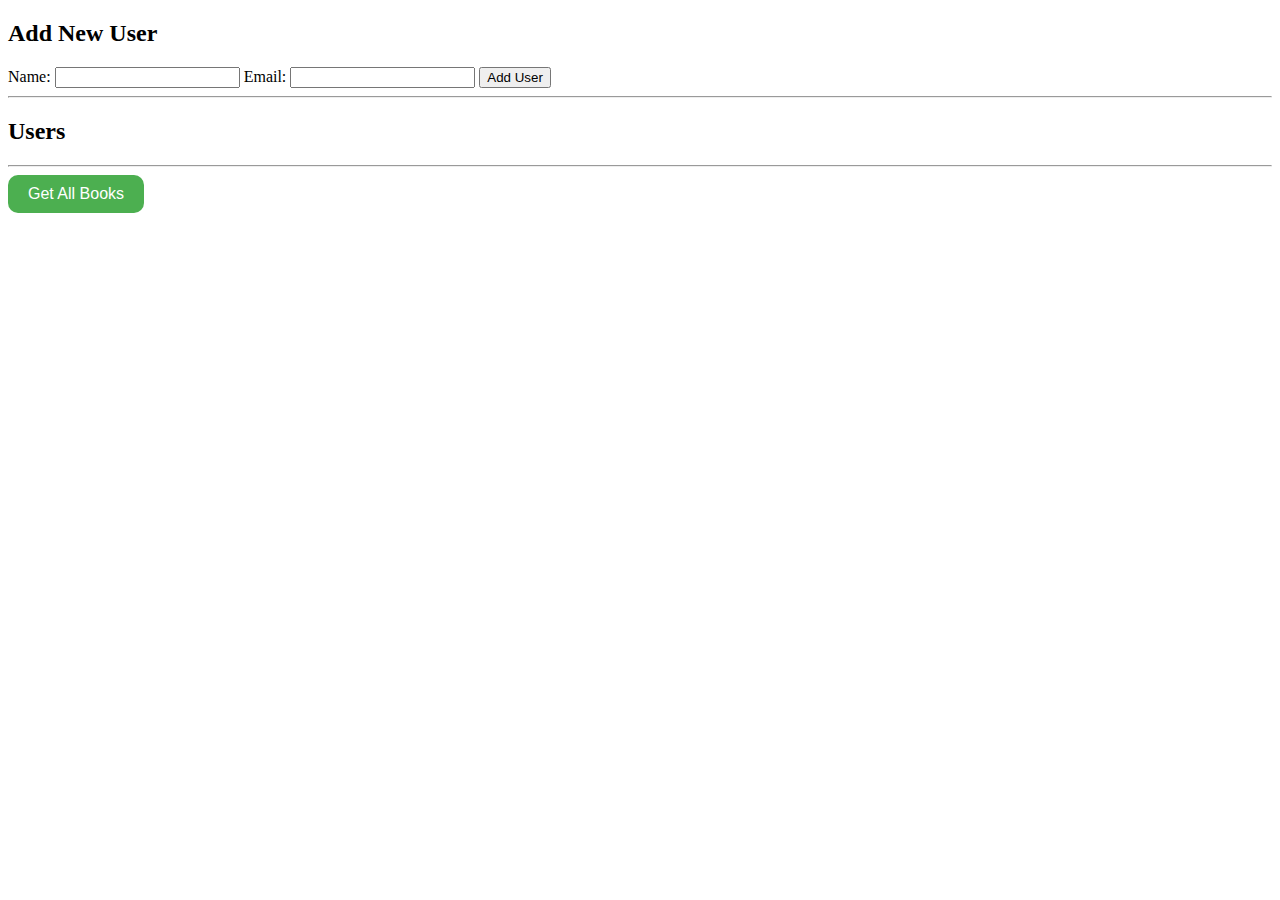
==== index.html @ a75e658f "init" ====
<!DOCTYPE html>
<html lang="en">
  <head>
    <meta charset="UTF-8" />
    <meta name="viewport" content="width=device-width, initial-scale=1.0" />
    <title>User Management</title>
    <style>
      .get-books-button {
        background-color: #4caf50;
        color: white;
        padding: 10px 20px;
        border: none;
        border-radius: 10px;
        cursor: pointer;
        font-size: 16px;
      }

      .get-books-button:hover {
        background-color: #2b812f;
      }
    </style>
  </head>
  <body>
    <h2>Add New User</h2>

    <form id="userForm">
      <label for="name">Name:</label>
      <input type="text" id="name" name="name" required />

      <label for="email">Email:</label>
      <input type="email" id="email" name="email" required />

      <button type="button" onclick="addUser()">Add User</button>
    </form>
    <hr />

    <h2>Users</h2>

    <ul id="userList"></ul>
    <hr />
    <button class="get-books-button" type="button" onclick="fetchBooks()">
      Get All Books
    </button>
    <h2 id="header-books" hidden>Books</h2>
    <ul id="bookList"></ul>

    <script src="main.js"></script>
  </body>
</html>
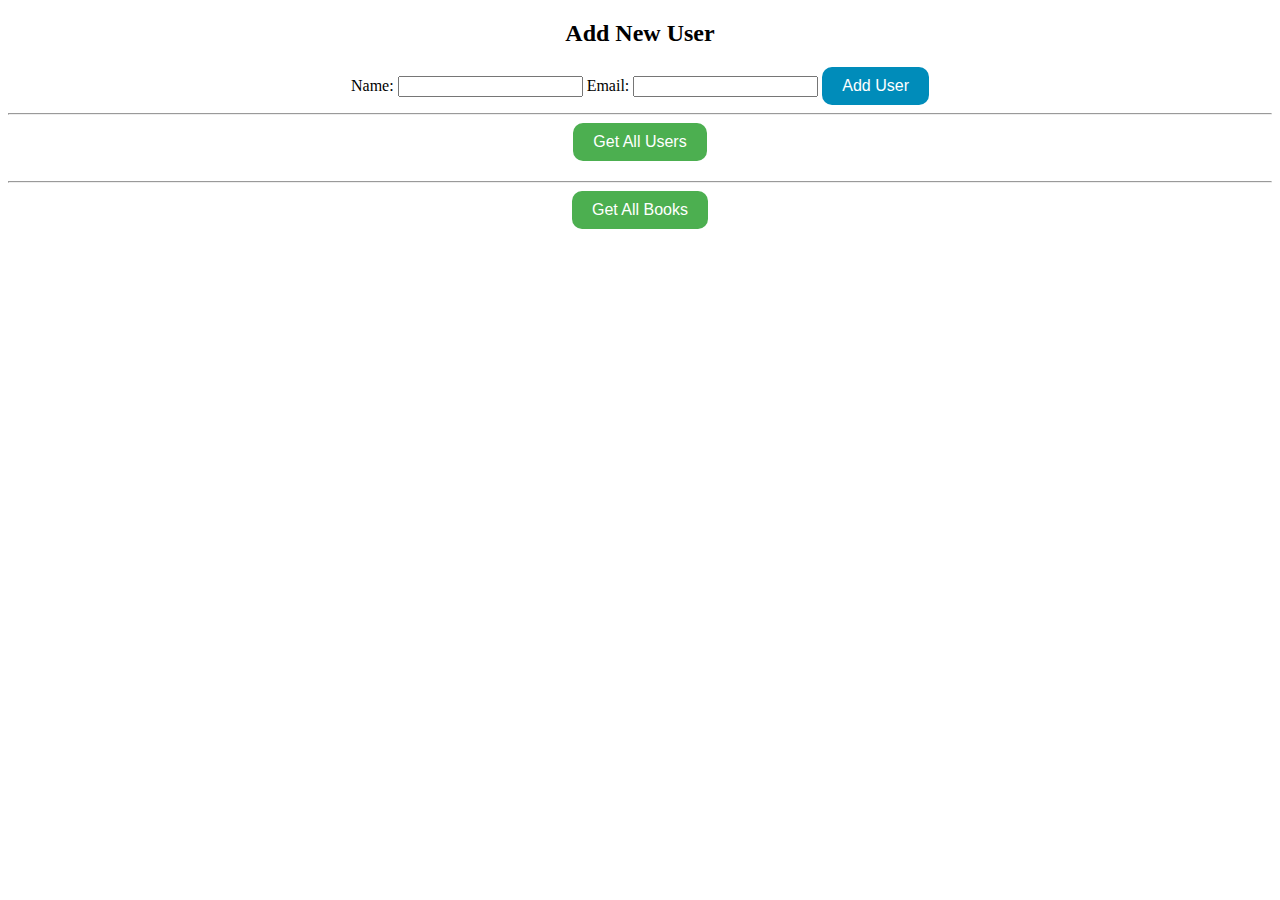
==== commit 5f6044e7: "Center alignment" ====
--- a/index.html
+++ b/index.html
@@ -5,7 +5,13 @@
     <meta name="viewport" content="width=device-width, initial-scale=1.0" />
     <title>User Management</title>
     <style>
-      .get-books-button {
+      body {
+        text-align: center;
+      }
+      ul {
+        list-style-position: inside;
+      }
+      .get-button {
         background-color: #4caf50;
         color: white;
         padding: 10px 20px;
@@ -15,8 +21,22 @@
         font-size: 16px;
       }
 
-      .get-books-button:hover {
+      .get-button:hover {
         background-color: #2b812f;
+      }
+
+      .add-button {
+        background-color: #008cba;
+        color: white;
+        padding: 10px 20px;
+        border: none;
+        border-radius: 10px;
+        cursor: pointer;
+        font-size: 16px;
+      }
+
+      .add-button:hover {
+        background-color: #006f8a;
       }
     </style>
   </head>
@@ -30,18 +50,26 @@
       <label for="email">Email:</label>
       <input type="email" id="email" name="email" required />
 
-      <button type="button" onclick="addUser()">Add User</button>
+      <button class="add-button" type="button" onclick="addUser()">
+        Add User
+      </button>
     </form>
     <hr />
 
-    <h2>Users</h2>
+    <div class="users-container">
+      <button class="get-button" type="button" onclick="fetchUsers()">
+        Get All Users
+      </button>
 
-    <ul id="userList"></ul>
+      <h2 id="header-users"></h2>
+      <ul id="userList"></ul>
+    </div>
+
     <hr />
-    <button class="get-books-button" type="button" onclick="fetchBooks()">
+    <button class="get-button" type="button" onclick="fetchBooks()">
       Get All Books
     </button>
-    <h2 id="header-books" hidden>Books</h2>
+    <h2 id="header-books"></h2>
     <ul id="bookList"></ul>
 
     <script src="main.js"></script>
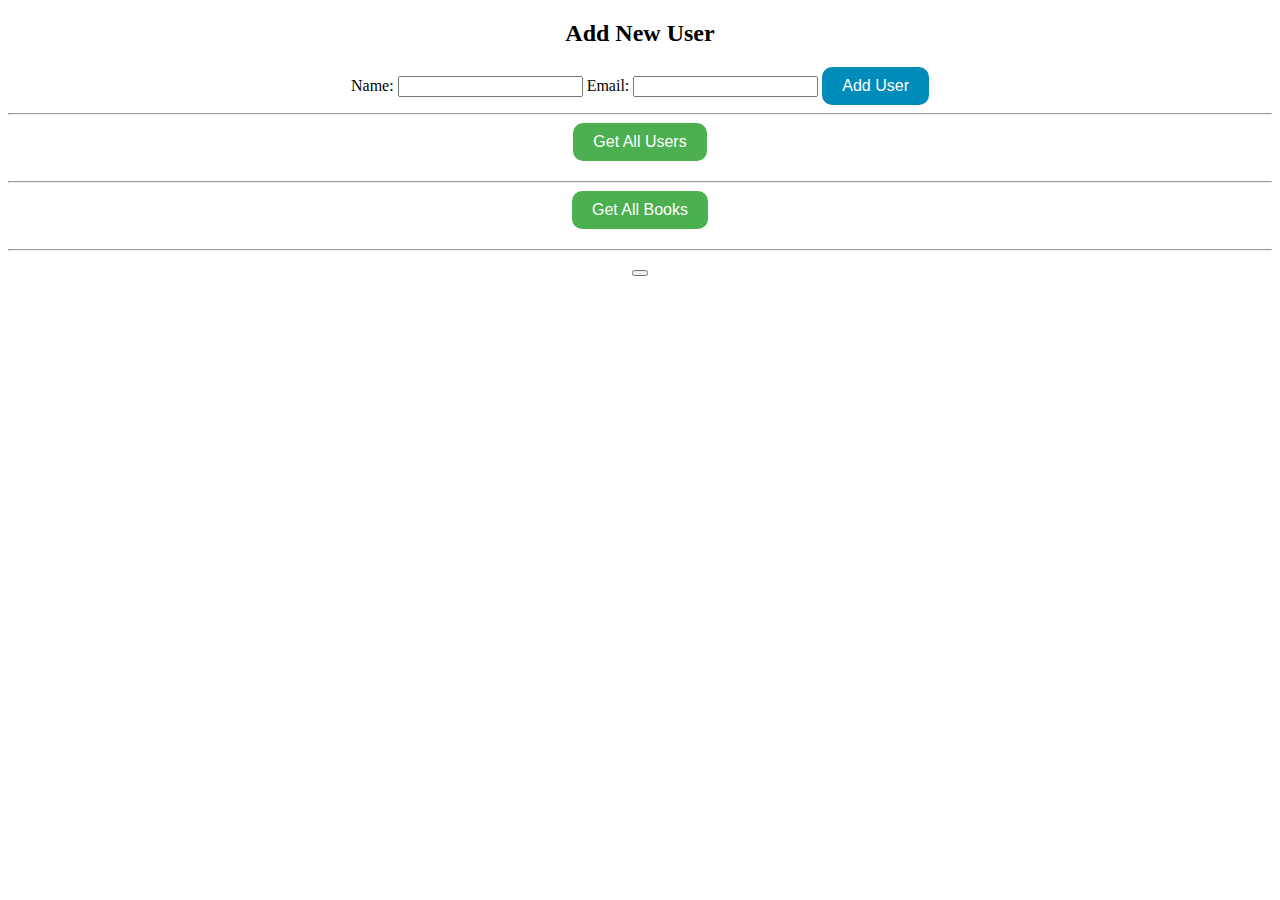
==== commit 98ac7716: "rental POST api endpoint" ====
--- a/index.html
+++ b/index.html
@@ -72,6 +72,9 @@
     <h2 id="header-books"></h2>
     <ul id="bookList"></ul>
 
+    <hr />
+    <button class="test-button" id="test-button-1"></button>
+
     <script src="main.js"></script>
   </body>
 </html>
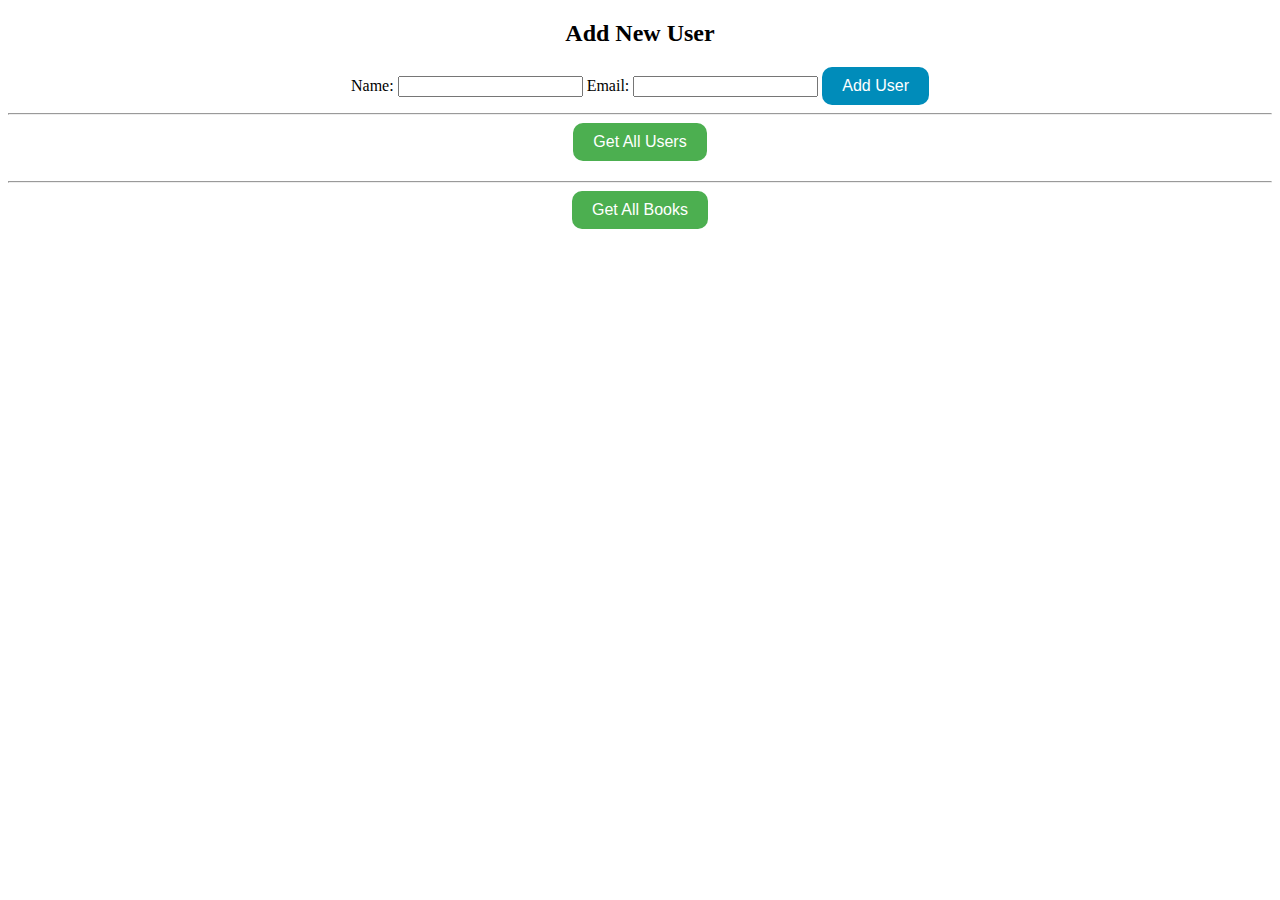
==== commit 6654b37f: "Added bootstrap support" ====
--- a/index.html
+++ b/index.html
@@ -4,12 +4,15 @@
     <meta charset="UTF-8" />
     <meta name="viewport" content="width=device-width, initial-scale=1.0" />
     <title>User Management</title>
+    <link
+      href="https://cdn.jsdelivr.net/npm/bootstrap@5.3.2/dist/css/bootstrap.min.css"
+      rel="stylesheet"
+      integrity="sha384-T3c6CoIi6uLrA9TneNEoa7RxnatzjcDSCmG1MXxSR1GAsXEV/Dwwykc2MPK8M2HN"
+      crossorigin="anonymous"
+    />
     <style>
       body {
         text-align: center;
-      }
-      ul {
-        list-style-position: inside;
       }
       .get-button {
         background-color: #4caf50;
@@ -62,7 +65,7 @@
       </button>
 
       <h2 id="header-users"></h2>
-      <ul id="userList"></ul>
+      <ul id="userList" class="list-group"></ul>
     </div>
 
     <hr />
@@ -70,10 +73,13 @@
       Get All Books
     </button>
     <h2 id="header-books"></h2>
-    <ul id="bookList"></ul>
+    <ul id="bookList" class="list-group"></ul>
 
-    <hr />
-    <button class="test-button" id="test-button-1"></button>
+    <script
+      src="https://cdn.jsdelivr.net/npm/bootstrap@5.3.2/dist/js/bootstrap.bundle.min.js"
+      integrity="sha384-C6RzsynM9kWDrMNeT87bh95OGNyZPhcTNXj1NW7RuBCsyN/o0jlpcV8Qyq46cDfL"
+      crossorigin="anonymous"
+    ></script>
 
     <script src="main.js"></script>
   </body>
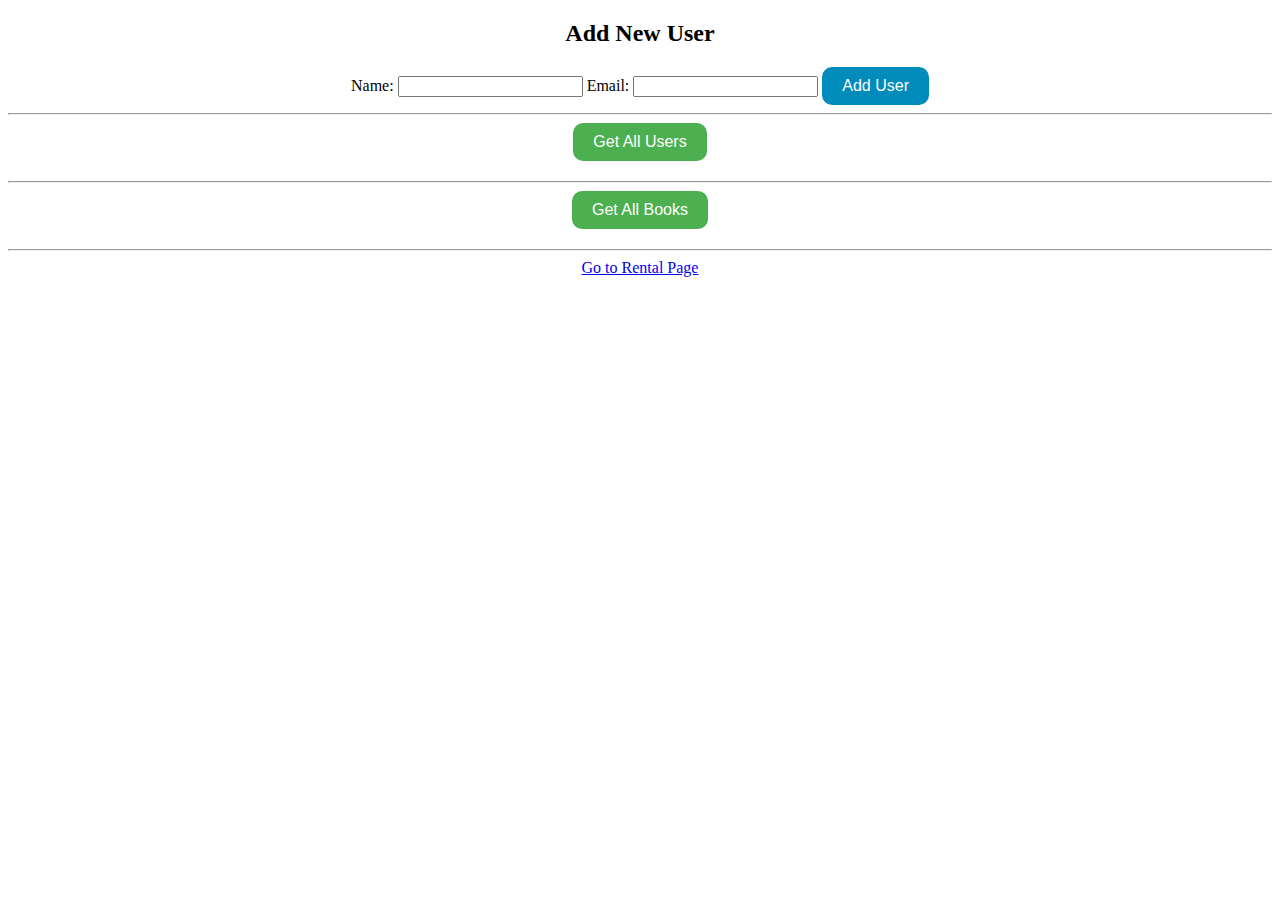
==== commit e9b5c5b8: "available books in dropdown for rental, not all books" ====
--- a/index.html
+++ b/index.html
@@ -75,6 +75,9 @@
     <h2 id="header-books"></h2>
     <ul id="bookList" class="list-group"></ul>
 
+    <hr />
+    <a href="rental/rental.html">Go to Rental Page</a>
+
     <script
       src="https://cdn.jsdelivr.net/npm/bootstrap@5.3.2/dist/js/bootstrap.bundle.min.js"
       integrity="sha384-C6RzsynM9kWDrMNeT87bh95OGNyZPhcTNXj1NW7RuBCsyN/o0jlpcV8Qyq46cDfL"
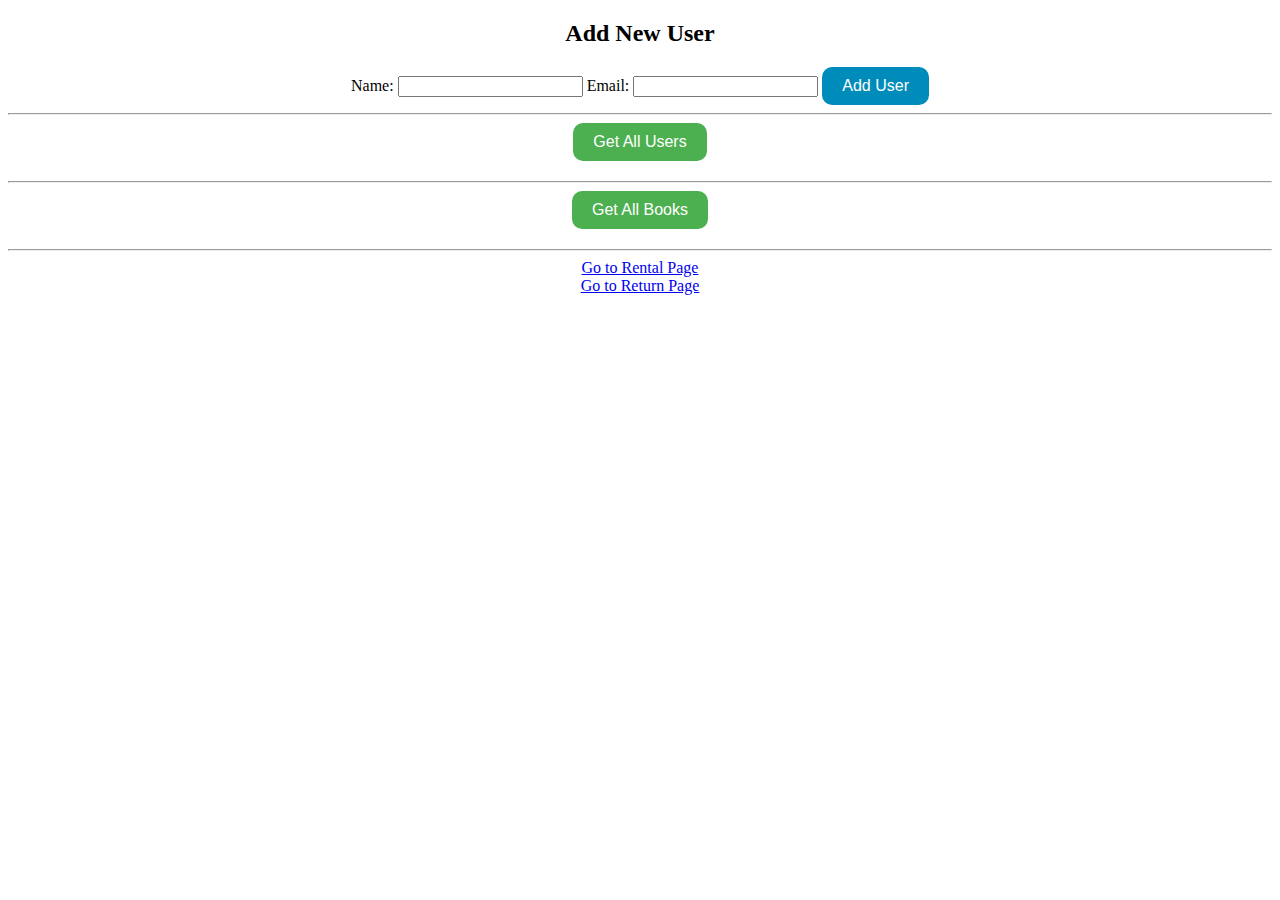
==== commit dea46991: "gautam-web-dev-learning" ====
--- a/index.html
+++ b/index.html
@@ -77,6 +77,8 @@
 
     <hr />
     <a href="rental/rental.html">Go to Rental Page</a>
+    <br />
+    <a href="return/return.html">Go to Return Page</a>
 
     <script
       src="https://cdn.jsdelivr.net/npm/bootstrap@5.3.2/dist/js/bootstrap.bundle.min.js"
